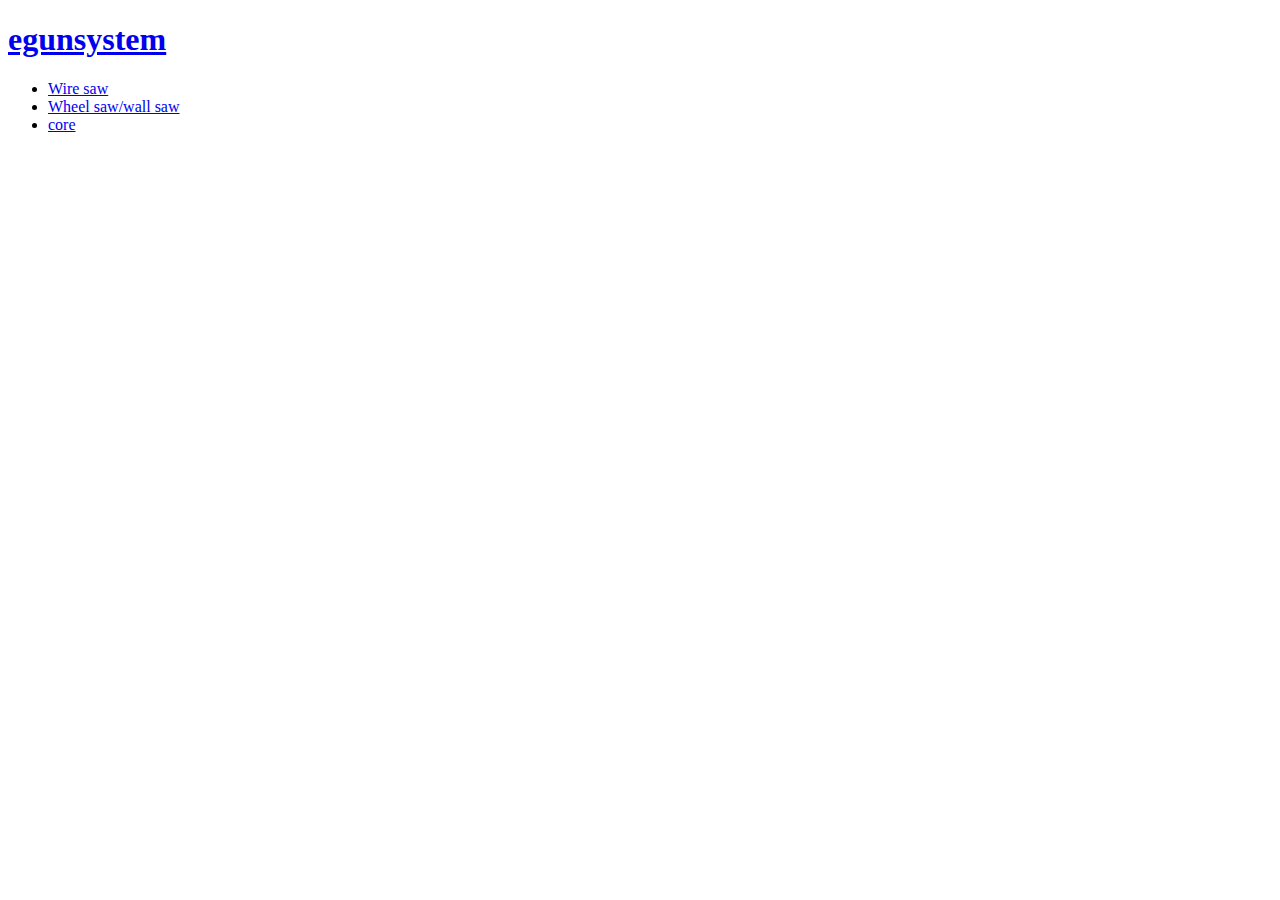
==== index.html @ 3833c5c6 "1st version" ====
<!doctype html>
<html>
  <head>
    <title> egunsystem welcone </title>
    <meta charset="utf-8">
  </head>

  <body>
    <h1><a href="index.html">egunsystem</a></h1>
    <ul>
      <li><a href="1.html">Wire saw</a></li>
      <li><a href="2.html">Wheel saw/wall saw</a></li>
      <li><a href="3.html">core</a></li>
    </ul>


  </body>
</html>
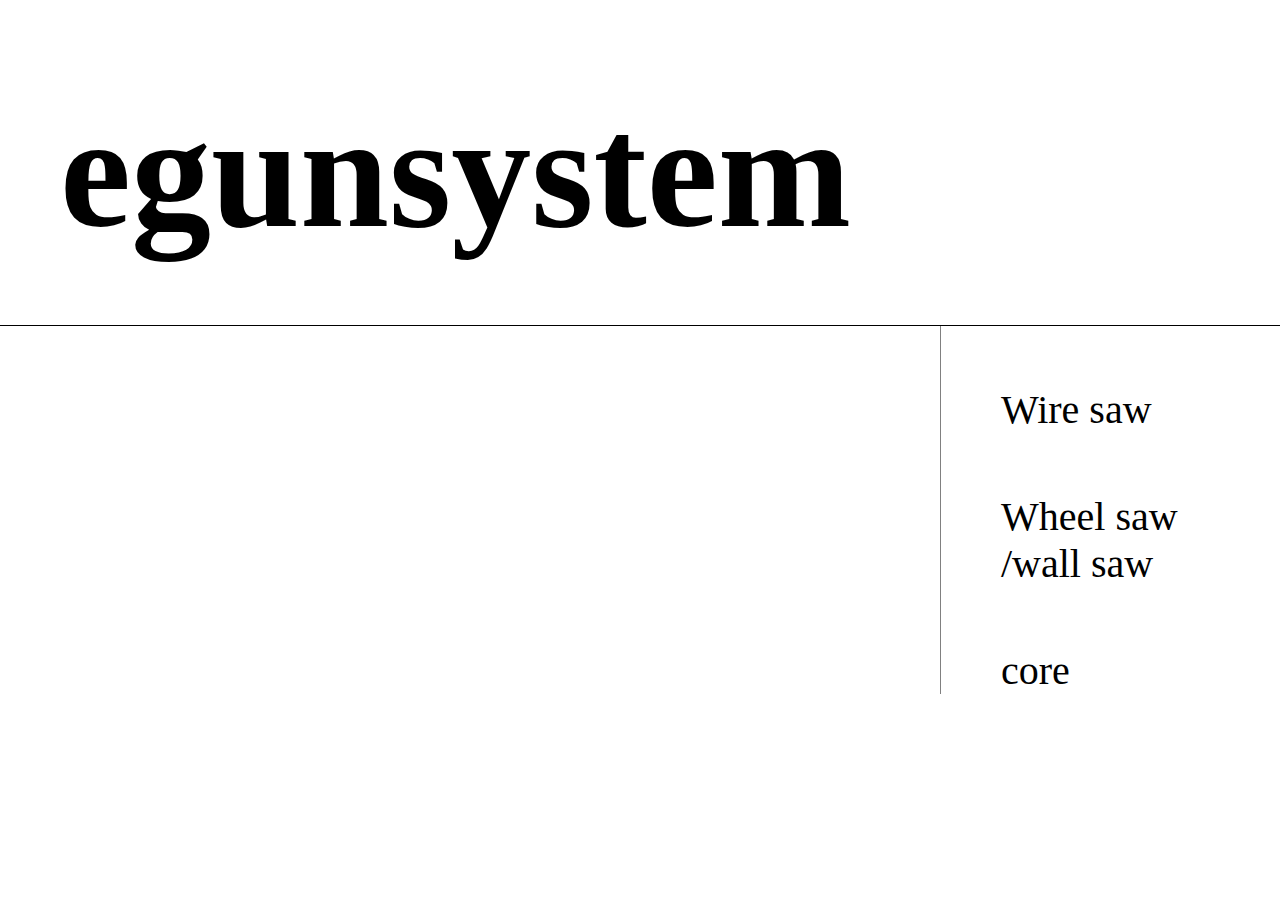
==== commit 0de28d74: "Add files via upload" ====
--- a/index.html
+++ b/index.html
@@ -1,18 +1,124 @@
-<!doctype html>
+ <!doctype html>
 <html>
   <head>
+    <!-- Global site tag (gtag.js) - Google Analytics -->
+<script async src="https://www.googletagmanager.com/gtag/js?id=UA-140495299-2"></script>
+<script>
+  window.dataLayer = window.dataLayer || [];
+  function gtag(){dataLayer.push(arguments);}
+  gtag('js', new Date());
+
+  gtag('config', 'UA-140495299-2');
+</script>
     <title> egunsystem welcone </title>
     <meta charset="utf-8">
+    <style>
+      a {
+        color:black;
+        text-decoration: none;
+      }
+      body{
+        margin:0;
+      }
+      #mainli{
+        list-style-type: none;
+        width : 280px;
+        height: auto;
+        margin : 0;
+        border-left:1px solid gray;
+        padding-inline-start: 60px;
+        padding-right: 60px;
+      }
+      li{
+        font-size: 30pt;
+        text-align: left;
+        padding-top: 60px;
+        margin: 0;
+      }
+      h1{
+        font-size: 1000%;
+        text-align: LEFT;
+        padding: 60px;
+        padding-top:80px;
+        margin:0;
+        border-bottom:1px solid;
+      }
+      h2{
+        font-size : 500%;
+        text-align: right;
+        padding-right: 60px;
+        margin:0;
+      }
+      #whole{
+        display:grid;
+        grid-template-columns: 1fr 340px;
+      }
+      #cont{
+        padding-right: 60px;
+        padding-top: 60px;
+        padding-left: 60px;
+      }
+      @media(max-width:1000px){
+        #mainli{
+          display : block;
+          width : auto;
+          height: 120px;
+          margin : 0;
+          border-bottom:1px solid gray;
+          border-right: 0px;
+          padding-inline-start: 0px;
+        }
+        li{
+          padding:0;
+          padding-left:30px;
+          font-size: 300%;
+          margin: 0;
+          float: left;
+
+        }
+        h1{
+          font-size: 500%;
+          text-align: LEFT;
+          padding: 30px;
+          padding-top:40px;
+          margin:0;
+          border-bottom:1px solid;
+        }
+        h2{
+          font-size : 250%;
+          text-align: right;
+          padding-right: 30px;
+          margin:0;
+        }
+        #whole{
+          display:grid;
+          grid-template-columns: 1fr;
+        }
+        #cont{
+          padding-right: 30px;
+          padding-top: 30px;
+          padding-left: 30px;
+        }
+      }
+
+    </style>
   </head>
 
   <body>
-    <h1><a href="index.html">egunsystem</a></h1>
-    <ul>
-      <li><a href="1.html">Wire saw</a></li>
-      <li><a href="2.html">Wheel saw/wall saw</a></li>
-      <li><a href="3.html">core</a></li>
-    </ul>
-
+  <h1><a href="index.html">egunsystem</a></h1>
+     <div id="whole">
+      <div id="cont">
+        <p>
+          <iframe width="560" height="315" src="https://www.youtube.com/embed/btGYcizV0iI" frameborder="0" allow="accelerometer; autoplay; encrypted-media; gyroscope; picture-in-picture" allowfullscreen></iframe>
+        </p>
+      </div>
+       <div>
+        <ul id="mainli">
+          <li><a href="1.html">Wire saw</a></li>
+          <li><a href="2.html">Wheel saw<br>/wall saw</a></li>
+          <li><a href="3.html">core</a></li>
+        </ul>
+    </div>
 
   </body>
 </html>
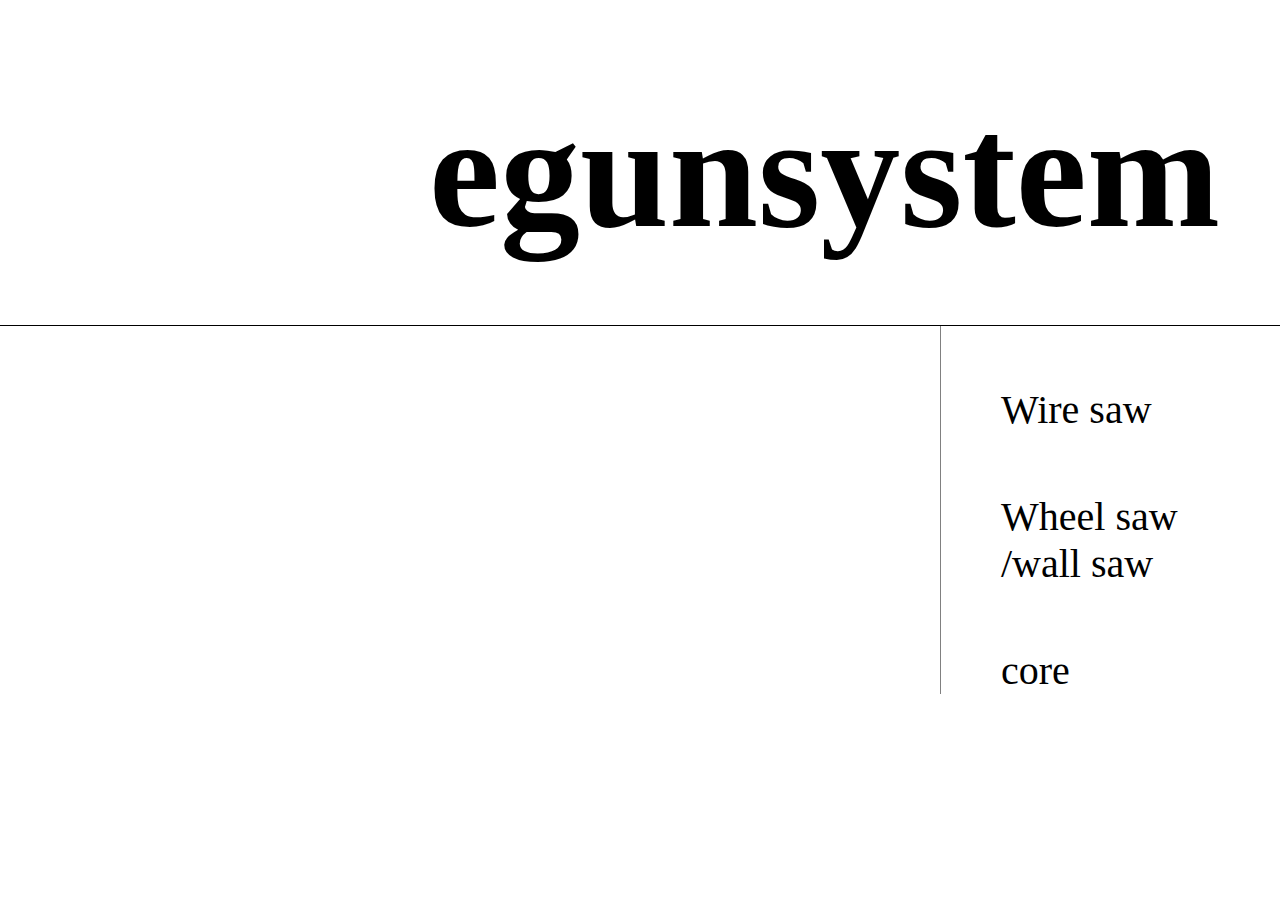
==== commit feaf1f3a: "Add files via upload" ====
--- a/index.html
+++ b/index.html
@@ -10,7 +10,7 @@
 
   gtag('config', 'UA-140495299-2');
 </script>
-    <title> egunsystem welcone </title>
+    <title> egunsystem welcoMe </title>
     <meta charset="utf-8">
     <style>
       a {
@@ -37,7 +37,7 @@
       }
       h1{
         font-size: 1000%;
-        text-align: LEFT;
+        text-align: RIGHT;
         padding: 60px;
         padding-top:80px;
         margin:0;
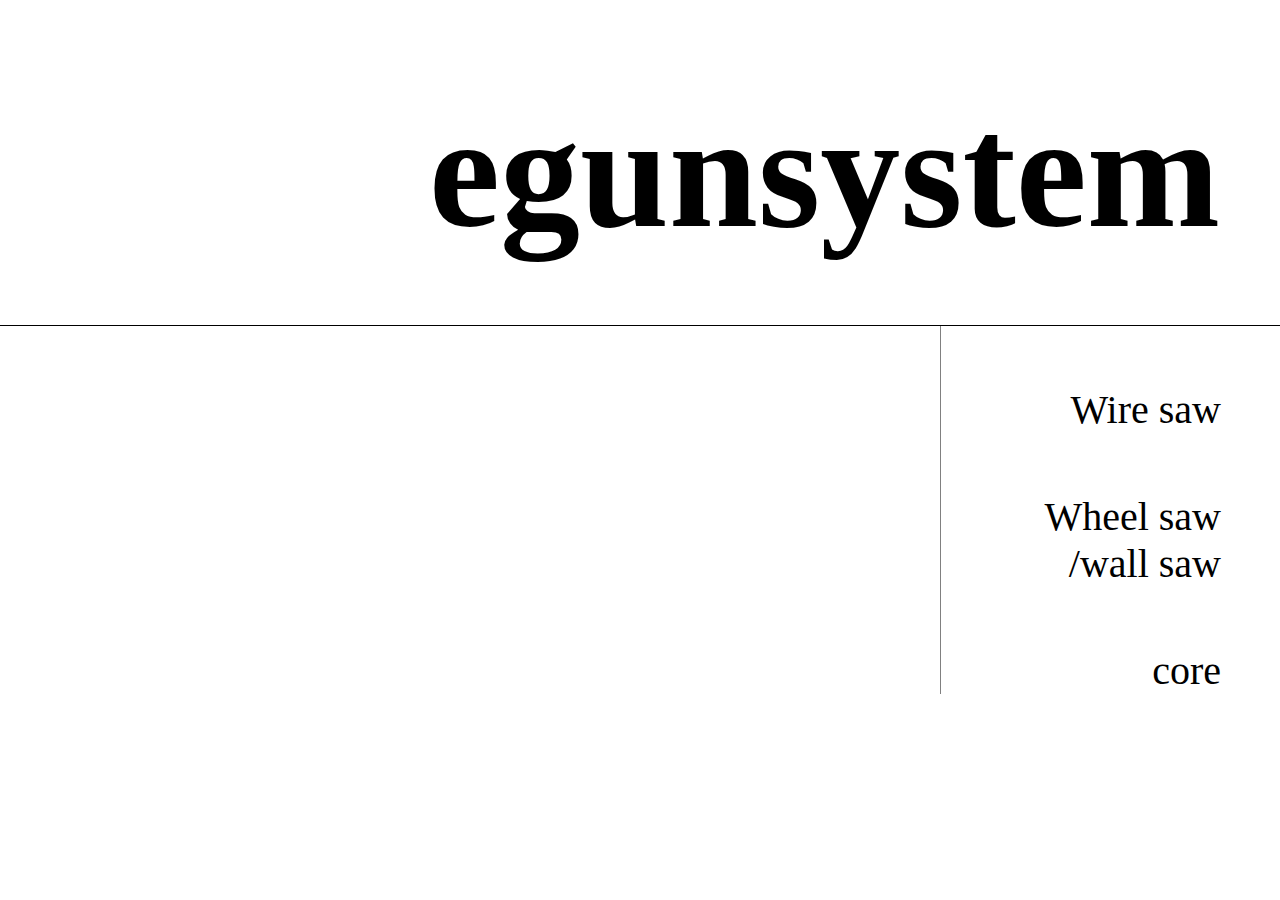
==== commit 97ebb109: "Add files via upload" ====
--- a/index.html
+++ b/index.html
@@ -31,7 +31,8 @@
       }
       li{
         font-size: 30pt;
-        text-align: left;
+        text-align: RIGHT;
+        PADDING-RIGHT:60PX;
         padding-top: 60px;
         margin: 0;
       }
